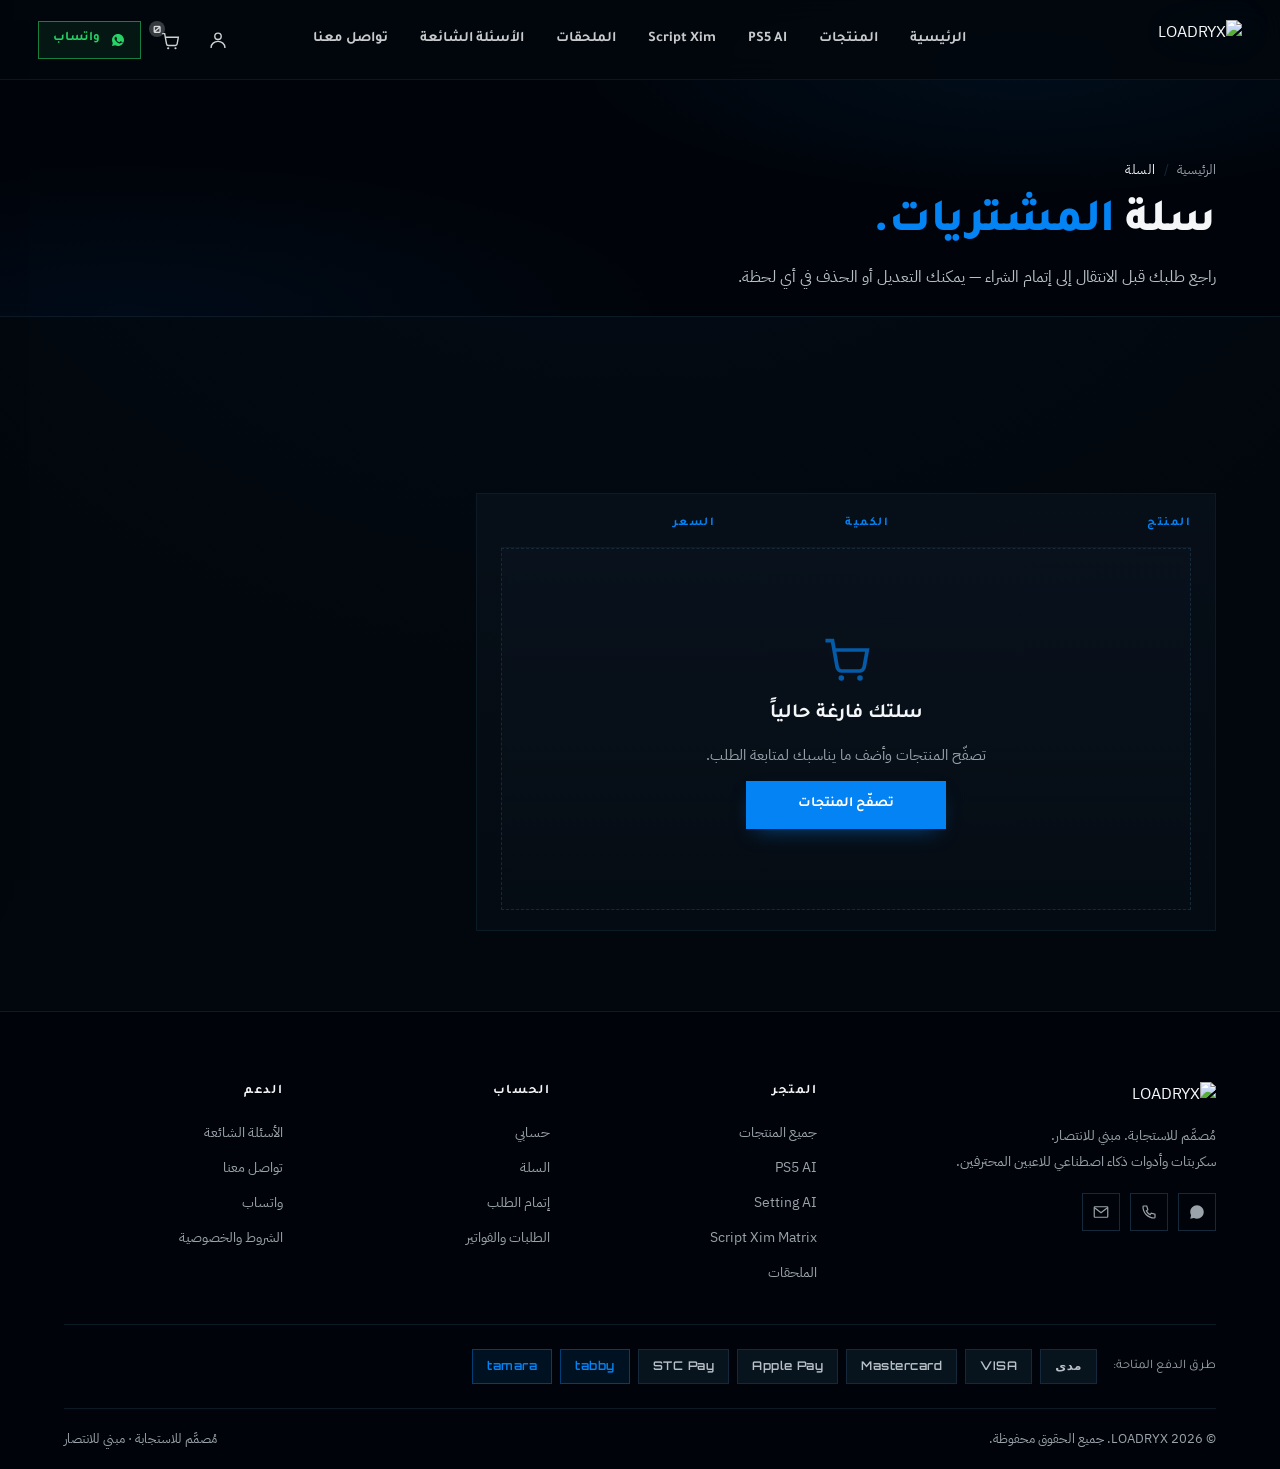
==== cart.html @ 4a887173 "Add files via upload" ====
<!DOCTYPE html>
<html lang="ar" dir="rtl">
<head>
  <meta charset="UTF-8" />
  <meta name="viewport" content="width=device-width, initial-scale=1.0" />
  <meta name="theme-color" content="#02070D" />
  <title>السلة — LOADRYX</title>
  <link rel="preconnect" href="https://fonts.googleapis.com" />
  <link rel="preconnect" href="https://fonts.gstatic.com" crossorigin />
  <link rel="stylesheet" href="https://fonts.googleapis.com/css2?family=Orbitron:wght@400;500;600;700;800;900&family=IBM+Plex+Sans+Arabic:wght@300;400;500;600;700&family=Tajawal:wght@300;400;500;700;800;900&display=swap" />
  <link rel="stylesheet" href="style.css" />
</head>
<body>
  <a class="skip-link" href="#main">تخطّى إلى المحتوى</a>

  <main id="main">
    <section class="page-hero" style="padding-bottom:24px;">
      <div class="page-hero__inner">
        <nav class="breadcrumbs">
          <a href="index.html">الرئيسية</a>
          <span class="breadcrumbs__sep">/</span>
          <span class="breadcrumbs__item--current">السلة</span>
        </nav>
        <h1 class="page-title">سلة <span class="text-blue">المشتريات.</span></h1>
        <p class="page-sub">راجع طلبك قبل الانتقال إلى إتمام الشراء — يمكنك التعديل أو الحذف في أي لحظة.</p>
      </div>
    </section>

    <section class="cart-page">
      <div class="cart-page__grid">
        <div class="cart-table">
          <div class="cart-table__header">
            <span>المنتج</span>
            <span></span>
            <span>الكمية</span>
            <span>السعر</span>
            <span></span>
          </div>
          <div data-cart-rows></div>
        </div>

        <aside class="cart-summary" data-cart-summary>
          <h3>ملخّص الطلب</h3>
          <div class="cart-summary__row">
            <span>المجموع الفرعي</span>
            <span class="price"><span class="price__amount" data-summary-subtotal>0</span><span class="price__currency"><svg class="sar-icon"><use href="#sar-symbol"/></svg></span></span>
          </div>
          <div class="cart-summary__row">
            <span>الشحن</span>
            <span style="color:var(--muted);">يُحتسب عند الدفع</span>
          </div>
          <div class="cart-summary__row cart-summary__row--total">
            <span>الإجمالي</span>
            <span class="price"><span class="price__amount" data-summary-total>0</span><span class="price__currency"><svg class="sar-icon"><use href="#sar-symbol"/></svg></span></span>
          </div>
          <div class="cart-summary__actions">
            <a href="checkout.html" class="btn btn--primary btn--solid btn--full">إتمام الطلب</a>
            <a href="products.html" class="btn btn--ghost-line btn--full">متابعة التسوّق</a>
          </div>
          <div class="cart-summary__pay">
            <span class="pay-chip">مدى</span>
            <span class="pay-chip">VISA</span>
            <span class="pay-chip">Mastercard</span>
            <span class="pay-chip">Apple Pay</span>
            <span class="pay-chip">STC Pay</span>
            <span class="pay-chip pay-chip--accent">tabby</span>
            <span class="pay-chip pay-chip--accent">tamara</span>
          </div>
        </aside>
      </div>
    </section>
  </main>

  <script src="data.js" defer></script>
  <script src="cart.js" defer></script>
  <script src="partials.js" defer></script>
  <script src="render.js" defer></script>
  <script src="script.js" defer></script>
</body>
</html>
---- style.css ----
/* ============================================================
   LOADRYX — Arabic RTL E-commerce
   Dark tactical military identity + premium typography
   ============================================================ */

:root {
  --bg:          #02070D;
  --bg-section:  #071018;
  --bg-deep:     #00040A;
  --bg-card:     #0A1420;
  --bg-card-2:   #0C1726;
  --blue:        #0383F4;
  --blue-2:      #1E9BFF;
  --blue-dark:   #005CC2;
  --blue-deep:   #034A8F;
  --green:       #25D366;
  --amber:       #F4B203;
  --text:        #F4F6F8;
  --muted:       #9AA3AA;
  --muted-soft:  #B8C0C7;
  --line:        #0B1A25;
  --line-bright: #15293A;

  --font-display: "Orbitron", system-ui, sans-serif;
  --font-arabic:  "IBM Plex Sans Arabic", "Tajawal", system-ui, sans-serif;
  --font-arabic-display: "Tajawal", "IBM Plex Sans Arabic", system-ui, sans-serif;

  --header-h: 80px;
  --pad-x: 5vw;
  --section-pad-x: 5vw;
  --section-max: 1400px;

  --ease: cubic-bezier(.22,.61,.36,1);
  --ease-out: cubic-bezier(.16,1,.3,1);
}

/* -- reset / base ------------------------------------------------- */

*, *::before, *::after { box-sizing: border-box; }

html, body {
  margin: 0;
  padding: 0;
  background: var(--bg);
  color: var(--text);
  font-family: var(--font-arabic);
  font-size: 16px;
  line-height: 1.55;
  -webkit-font-smoothing: antialiased;
  -moz-osx-font-smoothing: grayscale;
  overflow-x: hidden;
}

html { scroll-behavior: smooth; }

body {
  min-height: 100vh;
  background:
    radial-gradient(120% 80% at 50% 0%, rgba(3,131,244,.04), transparent 60%),
    var(--bg);
}

a { color: inherit; text-decoration: none; }
img, svg, video { display: block; max-width: 100%; }
ul { list-style: none; padding: 0; margin: 0; }
button { font: inherit; cursor: pointer; background: none; border: none; color: inherit; padding: 0; }
input, textarea, select { font: inherit; color: inherit; }

.skip-link {
  position: absolute; inset-inline-start: -9999px; top: 0;
  background: var(--blue); color: #fff;
  padding: 8px 14px; z-index: 9999;
}
.skip-link:focus { inset-inline-start: 12px; top: 12px; }

.text-blue { color: var(--blue); }

/* Latin / brand tokens use Orbitron */
.en, .product-card__cat, .cat-tab__name, .product-art__game,
.product-art__legend, .product-art__title, .product-art__sub,
.price__amount, .pay-chip, .lr-outline-text, .eyebrow__num,
.section-indicator__num, .section-indicator__brand,
.why-card__index, .badge, .breadcrumbs__item--current {
  font-family: var(--font-display);
  letter-spacing: .04em;
}

/* ============================================================
   SAR icon — official Saudi Riyal symbol via sprite
   ============================================================ */
.sar-icon {
  display: inline-block;
  width: .82em;
  height: .82em;
  vertical-align: -0.12em;
  color: currentColor;
  fill: currentColor;
}

/* ============================================================
   HEADER
   ============================================================ */

.site-header {
  position: fixed;
  inset: 0 0 auto 0;
  height: var(--header-h);
  background: rgba(2, 7, 13, .88);
  border-bottom: 1px solid rgba(11, 26, 37, .85);
  backdrop-filter: blur(14px);
  -webkit-backdrop-filter: blur(14px);
  z-index: 50;
  transition: background .3s var(--ease), border-color .3s var(--ease);
}
.site-header.is-scrolled { background: rgba(2, 7, 13, .97); }

.header-inner {
  height: 100%;
  padding-inline: 3vw;
  display: grid;
  grid-template-columns: auto 1fr auto;
  align-items: center;
  gap: 28px;
  max-width: 1700px;
  margin: 0 auto;
}

.brand { display: inline-flex; align-items: center; }
.brand-logo {
  width: 200px;
  height: auto;
  object-fit: contain;
  filter: drop-shadow(0 0 18px rgba(3,131,244,.10));
}

.primary-nav { justify-self: center; }
.primary-nav ul {
  display: flex;
  align-items: center;
  gap: 32px;
}
.nav-link {
  position: relative;
  display: inline-block;
  padding: 6px 0;
  font-family: var(--font-arabic-display);
  font-size: 14.5px;
  font-weight: 600;
  color: var(--text);
  opacity: .82;
  transition: color .25s var(--ease), opacity .25s var(--ease);
  white-space: nowrap;
}
.nav-link:hover { opacity: 1; color: var(--blue); }
.nav-link.is-active { color: var(--text); opacity: 1; }
.nav-link.is-active::after {
  content: "";
  position: absolute;
  inset-inline-start: 50%;
  bottom: -10px;
  width: 22px; height: 2px;
  background: var(--blue);
  transform: translateX(50%);
}
html[dir="rtl"] .nav-link.is-active::after { transform: translateX(-50%); }
.nav-close {
  display: none;
  position: absolute;
  inset-inline-end: 18px; top: 18px;
  width: 36px; height: 36px;
  align-items: center; justify-content: center;
  color: var(--text);
}
.nav-close svg { width: 22px; height: 22px; }

.header-actions { display: flex; align-items: center; gap: 10px; }

.icon-btn {
  position: relative;
  display: inline-flex;
  align-items: center; justify-content: center;
  width: 38px; height: 38px;
  color: var(--text);
  opacity: .85;
  transition: color .25s var(--ease), opacity .25s var(--ease);
}
.icon-btn:hover { color: var(--blue); opacity: 1; }
.icon-btn svg { width: 22px; height: 22px; }
.cart-count {
  position: absolute;
  top: 0; inset-inline-end: -2px;
  min-width: 16px; height: 16px; padding: 0 4px;
  border-radius: 10px;
  background: var(--blue); color: #fff;
  font-family: var(--font-display);
  font-size: 10px; font-weight: 700;
  display: flex; align-items: center; justify-content: center;
  line-height: 1;
  transition: transform .25s var(--ease);
}
.cart-count.is-empty { background: rgba(154,163,170,.4); }

.menu-toggle {
  display: none;
  width: 38px; height: 38px;
  flex-direction: column; justify-content: center; gap: 5px;
  align-items: center;
  color: var(--text);
}
.menu-toggle span { display: block; width: 22px; height: 1.5px; background: currentColor; }

/* ============================================================
   BUTTONS
   ============================================================ */

.btn {
  display: inline-flex;
  align-items: center; justify-content: center;
  gap: 10px;
  font-family: var(--font-arabic-display);
  font-weight: 600;
  font-size: 14px;
  white-space: nowrap;
  padding: 0 22px;
  height: 44px;
  color: var(--blue);
  border: 1px solid var(--blue);
  background: transparent;
  border-radius: 0;
  transition: background .25s var(--ease), color .25s var(--ease),
              border-color .25s var(--ease), transform .15s var(--ease),
              box-shadow .3s var(--ease);
  user-select: none;
}
.btn:hover { background: rgba(3,131,244,.08); border-color: var(--blue-2); color: var(--blue-2); }
.btn:active { transform: translateY(1px); }
.btn:focus-visible { outline: 2px solid var(--blue); outline-offset: 3px; }

.btn-arrow { width: 16px; height: 16px; color: currentColor; flex-shrink: 0; }
.btn-arrow--small { width: 14px; height: 14px; }

.btn--primary { min-width: 200px; height: 48px; }
.btn--solid {
  background: var(--blue);
  color: #fff;
  border-color: var(--blue);
  box-shadow: 0 8px 22px -10px rgba(3,131,244,.6);
}
.btn--solid:hover {
  background: var(--blue-2);
  border-color: var(--blue-2);
  color: #fff;
  box-shadow: 0 10px 28px -10px rgba(3,131,244,.8);
}
.btn--ghost-line {
  background: transparent;
  color: var(--text);
  border-color: var(--line-bright);
}
.btn--ghost-line:hover { color: var(--blue); border-color: var(--blue); background: transparent; }

.btn--ghost {
  color: var(--text);
  border: none;
  padding: 0 6px;
  height: 48px;
  background: transparent;
}
.btn--ghost .btn-arrow { color: var(--blue); }
.btn--ghost:hover { color: var(--blue); background: transparent; }

.btn--whats {
  background: rgba(37, 211, 102, .08);
  color: var(--green);
  border-color: rgba(37, 211, 102, .55);
  height: 38px;
  padding: 0 14px;
  font-size: 13px;
}
.btn--whats svg { width: 16px; height: 16px; }
.btn--whats:hover {
  background: var(--green);
  color: #04190B;
  border-color: var(--green);
}

.btn--sm { height: 36px; padding: 0 14px; font-size: 12.5px; min-width: 0; }
.btn--full { width: 100%; min-width: 0; }
.btn.is-added { color: #fff !important; background: var(--green) !important; border-color: var(--green) !important; }

/* ============================================================
   SECTION INDICATOR (right rail on hero)
   ============================================================ */

.section-indicator {
  position: fixed;
  top: 50%;
  inset-inline-start: 22px;
  transform: translateY(-50%);
  z-index: 40;
  display: flex; flex-direction: column;
  align-items: center; gap: 14px;
  pointer-events: none;
}
.section-indicator__num {
  font-size: 14px; font-weight: 700;
  color: var(--text); letter-spacing: .12em; opacity: .85;
}
.section-indicator__line {
  width: 1px; height: 56px;
  background: linear-gradient(180deg, transparent, rgba(154,163,170,.35), transparent);
}
.section-indicator__dots { display: flex; flex-direction: column; gap: 16px; pointer-events: auto; }
.section-indicator__dots .dot {
  display: block;
  width: 12px; height: 12px;
  border-radius: 50%;
  border: 1.5px solid rgba(154,163,170,.45);
  background: transparent;
  cursor: pointer;
  transition: background .25s var(--ease), border-color .25s var(--ease), transform .25s var(--ease);
}
.section-indicator__dots .dot:hover { border-color: var(--blue); transform: scale(1.15); }
.section-indicator__dots .dot.is-active {
  background: var(--blue); border-color: var(--blue);
  box-shadow: 0 0 14px rgba(3,131,244,.55);
}
.section-indicator__brand {
  font-size: 14px; font-weight: 700; color: var(--muted);
  letter-spacing: .14em; opacity: .55;
}

/* ============================================================
   HERO  — refactored for performance
   ============================================================ */

.hero {
  position: relative;
  height: 100vh;
  min-height: 720px;
  width: 100%;
  overflow: hidden;
  background: var(--bg);
  isolation: isolate;
  padding-top: var(--header-h);
}

.hero-media { position: absolute; inset: 0; z-index: 1; }
.hero-video, .hero-fallback {
  position: absolute; inset: 0;
  width: 100%; height: 100%;
  object-fit: cover;
  object-position: 68% 42%;
  transform: scale(.88) translateY(35px);
  transform-origin: center center;
}
.hero-fallback { z-index: 0; }
.hero-video {
  z-index: 1; opacity: 1;
  transition: opacity .6s var(--ease);
}
.hero-media.is-video-failed .hero-video { opacity: 0; pointer-events: none; }

html[dir="rtl"] .hero-video,
html[dir="rtl"] .hero-fallback {
  object-position: 32% 42%;
  transform: scale(.88) translateY(35px) scaleX(-1);
}

.hero-overlay { position: absolute; inset: 0; z-index: 2; pointer-events: none; }
.hero-overlay--vignette {
  background: radial-gradient(140% 110% at 32% 50%,
    rgba(2,7,13,0) 0%, rgba(2,7,13,.28) 68%, rgba(2,7,13,.78) 100%);
}
.hero-overlay--leftfade {
  background: linear-gradient(270deg,
    rgba(2,7,13,.94) 0%, rgba(2,7,13,.82) 22%,
    rgba(2,7,13,.38) 44%, rgba(2,7,13,0) 66%);
}
.hero-overlay--bottomfade {
  background: linear-gradient(180deg,
    rgba(2,7,13,0) 60%, rgba(2,7,13,.40) 82%, rgba(2,7,13,.86) 100%);
}
.hero-overlay--diagonal {
  background: linear-gradient(245deg,
    rgba(2,7,13,0) 40%, rgba(2,7,13,.12) 56%, rgba(2,7,13,0) 76%);
  mix-blend-mode: multiply;
}

.lr-outline {
  position: absolute;
  top: 8%; inset-inline-end: -4%;
  width: 60vw; height: 80vh;
  z-index: 3;
  pointer-events: none;
  opacity: .18;
}
.lr-outline svg { width: 100%; height: 100%; }
.lr-outline-text {
  font-family: var(--font-display);
  font-weight: 900; font-size: 520px;
  letter-spacing: -.04em;
  fill: none;
  stroke: var(--line-bright);
  stroke-width: 2;
  paint-order: stroke;
}

.hero-particles {
  position: absolute; inset: 0;
  z-index: 4;
  pointer-events: none;
  opacity: .85;
}

.hud { position: absolute; inset: 0; z-index: 5; pointer-events: none; }
.hud-corner {
  position: absolute;
  width: 26px; height: 26px;
  border-color: var(--blue); border-style: solid;
  opacity: .30;
}
.hud-corner--tl { top: calc(var(--header-h) + 22px); inset-inline-start: 22px; border-width: 1px 0 0 1px; }
.hud-corner--tr { top: calc(var(--header-h) + 22px); inset-inline-end: 22px;   border-width: 1px 1px 0 0; }
.hud-corner--bl { bottom: 22px; inset-inline-start: 22px; border-width: 0 0 1px 1px; }
.hud-corner--br { bottom: 22px; inset-inline-end: 22px;   border-width: 0 1px 1px 0; }
.hud-rail {
  position: absolute; top: 50%; transform: translateY(-50%);
  display: flex; flex-direction: column; gap: 10px;
}
.hud-rail--left  { inset-inline-start: 70px; }
.hud-rail--right { inset-inline-end: 70px; align-items: flex-end; }
.hud-dot {
  width: 6px; height: 6px;
  border: 1px solid rgba(3,131,244,.28); border-radius: 50%;
}
.hud-dot.is-on { background: var(--blue); box-shadow: 0 0 10px rgba(3,131,244,.45); border-color: var(--blue); }
.hud-tick { display: block; width: 12px; height: 1px; background: rgba(3,131,244,.32); }
.hud-tick--lg { width: 22px; background: rgba(3,131,244,.58); }
.hud-dots--bl {
  position: absolute; inset-inline-start: 110px; bottom: 170px;
  width: 80px; height: 28px;
  background-image: radial-gradient(rgba(3,131,244,.38) 1px, transparent 1.6px);
  background-size: 8px 8px; opacity: .45;
}
.hud-frame--br {
  position: absolute; inset-inline-end: 110px; bottom: 180px;
  width: 64px; height: 64px;
  border: 1px solid rgba(3,131,244,.25);
  background: linear-gradient(135deg, transparent 47%, rgba(3,131,244,.25) 47% 53%, transparent 53%);
  opacity: .40;
}
.hud-line--mid {
  position: absolute; top: 38%; inset-inline-end: 0;
  width: 26%; height: 1px;
  background: linear-gradient(90deg, transparent, rgba(3,131,244,.22), transparent);
}

/* hero content (right side in RTL) */
.hero-content {
  position: absolute;
  z-index: 6;
  top: 50%;
  inset-inline-start: var(--pad-x);
  transform: translateY(-50%);
  max-width: 640px;
  padding-inline-end: 24px;
}

.hero-eyebrow {
  display: inline-flex; align-items: center; gap: 12px;
  margin-bottom: 18px;
  font-family: var(--font-arabic-display);
  font-size: 12px; font-weight: 700;
  color: var(--blue);
  letter-spacing: .18em;
}
.hero-eyebrow::before {
  content: "";
  width: 26px; height: 1px;
  background: var(--blue);
}

/* lighter, tighter, transform-only proximity title */
.hero-title {
  --mx: 0;
  --my: 0;
  margin: 0 0 24px;
  font-family: var(--font-arabic-display);
  line-height: 0.98;
  color: var(--text);
  user-select: none;
  font-feature-settings: "kern" 1;
}
.hero-title__line {
  display: block;
  white-space: nowrap;
  margin: 0;
}
.hero-title__line--top {
  font-weight: 500;
  font-size: clamp(34px, 4.6vw, 64px);
  color: var(--text);
  opacity: .95;
  letter-spacing: -0.01em;
}
.hero-title__line--bot {
  font-weight: 900;
  font-size: clamp(42px, 5.8vw, 84px);
  color: var(--blue);
  margin-top: 2px;
  letter-spacing: -0.015em;
  text-shadow: 0 0 32px rgba(3,131,244,.18);
}
.hero-title__line .prox-char + .prox-char { margin-inline-start: .38em; }

.prox-char {
  display: inline-block;
  /* transform-only animation — no layout reflow */
  transform: translate3d(
    calc(var(--mx, 0) * var(--wx, 6px)),
    calc(var(--my, 0) * var(--wy, 4px)),
    0
  );
  transition: transform 220ms var(--ease-out);
  will-change: transform;
}
/* alternate words shift in different directions (proofcore-style depth) */
.hero-title__line .prox-char:nth-child(1) { --wx:  6px; --wy:  4px; }
.hero-title__line .prox-char:nth-child(2) { --wx: -8px; --wy: -3px; }
.hero-title__line .prox-char:nth-child(3) { --wx:  4px; --wy:  5px; }

.hero-subtitle {
  margin: 0 0 32px;
  font-family: var(--font-arabic);
  font-size: 16px;
  font-weight: 400;
  line-height: 1.85;
  color: var(--muted-soft);
  max-width: 540px;
}

.hero-cta {
  display: flex;
  align-items: center;
  gap: 22px;
  flex-wrap: wrap;
}

/* small trust badges below the CTA */
.hero-trust {
  margin-top: 28px;
  display: flex; flex-wrap: wrap; gap: 18px 22px;
  font-family: var(--font-arabic);
  font-size: 12.5px;
  color: var(--muted);
}
.hero-trust__item {
  display: inline-flex; align-items: center; gap: 8px;
}
.hero-trust__dot { width: 6px; height: 6px; background: var(--blue); border-radius: 50%; box-shadow: 0 0 8px rgba(3,131,244,.6); }

/* ============================================================
   PAGE HEADER (non-hero pages: products, faq, contact, etc.)
   ============================================================ */
.page-hero {
  position: relative;
  padding: calc(var(--header-h) + 80px) var(--section-pad-x) 64px;
  background: var(--bg-deep);
  border-bottom: 1px solid var(--line);
  overflow: hidden;
}
.page-hero::before {
  content: "";
  position: absolute; inset: 0;
  background:
    radial-gradient(50% 60% at 80% 20%, rgba(3,131,244,.08), transparent 70%),
    radial-gradient(60% 70% at 10% 100%, rgba(0,92,194,.08), transparent 70%);
  pointer-events: none;
}
.page-hero__inner {
  max-width: var(--section-max);
  margin: 0 auto;
  position: relative;
  z-index: 2;
}

.breadcrumbs {
  display: flex; align-items: center; gap: 8px;
  font-family: var(--font-arabic);
  font-size: 13px;
  color: var(--muted);
  margin-bottom: 18px;
}
.breadcrumbs a { color: var(--muted); transition: color .25s var(--ease); }
.breadcrumbs a:hover { color: var(--blue); }
.breadcrumbs__sep { color: var(--line-bright); }
.breadcrumbs__item--current { color: var(--text); font-family: var(--font-arabic); }

.page-title {
  margin: 0 0 14px;
  font-family: var(--font-arabic-display);
  font-size: clamp(28px, 3.6vw, 54px);
  font-weight: 800;
  line-height: 1.1;
  color: var(--text);
  letter-spacing: -0.01em;
}
.page-sub {
  margin: 0;
  font-family: var(--font-arabic);
  font-size: 16px; line-height: 1.85;
  color: var(--muted-soft);
  max-width: 620px;
}

/* ============================================================
   SECTION SCAFFOLD
   ============================================================ */

.section {
  position: relative;
  padding: 110px var(--section-pad-x);
  background: var(--bg-section);
  border-top: 1px solid var(--line);
  overflow: hidden;
}
.section--deep    { background: var(--bg-deep); }
.section--flat    { padding-block: 80px; }
.section-inner {
  max-width: var(--section-max);
  margin: 0 auto;
  position: relative;
  z-index: 2;
}
.section-inner--narrow { max-width: 920px; }
.section::before {
  content: "";
  position: absolute; inset: 0;
  background:
    radial-gradient(60% 50% at 20% 0%, rgba(3,131,244,.04), transparent 70%),
    radial-gradient(50% 40% at 90% 100%, rgba(3,131,244,.04), transparent 70%);
  pointer-events: none;
}

.section-head { margin: 0 0 56px; }
.section-head--row {
  display: grid;
  grid-template-columns: 1fr auto;
  align-items: end;
  gap: 32px;
}
.section-head--center { text-align: center; }
.section-head--center .eyebrow,
.section-head--center .section-title,
.section-head--center .section-sub { justify-content: center; margin-inline: auto; }

.eyebrow {
  display: inline-flex; align-items: center; gap: 14px;
  font-family: var(--font-arabic-display);
  font-size: 12px; font-weight: 700;
  color: var(--blue);
  letter-spacing: .14em;
  margin: 0 0 18px;
}
.eyebrow__num {
  font-family: var(--font-display);
  font-size: 13px;
  color: var(--blue);
}
.eyebrow__bar {
  display: inline-block;
  width: 28px; height: 1px;
  background: var(--blue); opacity: .65;
}

.section-title {
  margin: 0 0 16px;
  font-family: var(--font-arabic-display);
  font-size: clamp(28px, 3vw, 46px);
  font-weight: 800;
  line-height: 1.15;
  color: var(--text);
  letter-spacing: -0.01em;
}
.section-sub {
  margin: 0;
  font-family: var(--font-arabic);
  font-size: 16px; line-height: 1.85;
  color: var(--muted-soft);
  max-width: 620px;
}
.section-sub--inline { font-size: 15px; max-width: 460px; text-align: end; }

/* reveal-on-scroll baseline */
[data-reveal] {
  opacity: 0;
  transform: translateY(20px);
  transition: opacity .7s var(--ease-out), transform .7s var(--ease-out);
}
[data-reveal].is-in { opacity: 1; transform: translateY(0); }

/* ============================================================
   WHY LOADRYX (home only)
   ============================================================ */

.why-grid {
  display: grid;
  grid-template-columns: repeat(3, 1fr);
  gap: 16px;
}
.why-card {
  position: relative;
  padding: 32px 28px 28px;
  background: linear-gradient(180deg, rgba(10,20,32,.7), rgba(7,16,24,.55));
  border: 1px solid var(--line);
  overflow: hidden;
  transition: border-color .35s var(--ease), transform .35s var(--ease), background .35s var(--ease);
}
.why-card:hover {
  border-color: rgba(3,131,244,.40);
  transform: translateY(-3px);
  background: linear-gradient(180deg, rgba(12,24,38,.85), rgba(8,18,28,.65));
}
.why-card__corner {
  position: absolute; width: 16px; height: 16px;
  border-color: rgba(3,131,244,.5); border-style: solid;
}
.why-card__corner--tl { top: 10px; inset-inline-start: 10px; border-width: 1px 0 0 1px; }
.why-card__corner--br { bottom: 10px; inset-inline-end: 10px; border-width: 0 1px 1px 0; }
html[dir="rtl"] .why-card__corner--tl { border-width: 1px 1px 0 0; }
html[dir="rtl"] .why-card__corner--br { border-width: 0 0 1px 1px; }
.why-card__index {
  position: absolute; top: 22px; inset-inline-end: 24px;
  font-size: 12px; font-weight: 700; color: var(--blue);
  opacity: .55; letter-spacing: .12em;
}
.why-card__icon {
  width: 42px; height: 42px;
  color: var(--blue);
  margin-bottom: 18px;
}
.why-card__icon svg { width: 100%; height: 100%; }
.why-card__title {
  margin: 0 0 10px;
  font-family: var(--font-arabic-display);
  font-size: 18px; font-weight: 700; color: var(--text);
}
.why-card__desc {
  margin: 0;
  font-family: var(--font-arabic);
  font-size: 14.5px; line-height: 1.85;
  color: var(--muted);
}

/* ============================================================
   PRODUCT CATEGORY TABS
   ============================================================ */
.cat-tabs {
  display: flex;
  flex-wrap: wrap;
  gap: 10px;
  margin-bottom: 40px;
  padding-bottom: 18px;
  border-bottom: 1px solid var(--line);
}
.cat-tab {
  display: inline-flex; align-items: center; gap: 10px;
  padding: 12px 22px;
  border: 1px solid var(--line);
  background: transparent;
  color: var(--muted);
  transition: border-color .25s var(--ease), background .25s var(--ease), color .25s var(--ease);
  cursor: pointer;
}
.cat-tab:hover { border-color: rgba(3,131,244,.5); color: var(--text); }
.cat-tab.is-active { border-color: var(--blue); background: rgba(3,131,244,.08); color: var(--text); }
.cat-tab__name {
  font-family: var(--font-display);
  font-size: 13px; font-weight: 600;
  letter-spacing: .08em;
}
.cat-tab__count {
  font-family: var(--font-arabic);
  font-size: 12px; color: var(--muted); opacity: .8;
}
.cat-tab.is-active .cat-tab__count { color: var(--blue); opacity: 1; }

/* ============================================================
   PRODUCT CARDS
   ============================================================ */
.products-grid {
  display: grid;
  grid-template-columns: repeat(3, 1fr);
  gap: 16px;
}
.products-grid[hidden] { display: none; }
.products-grid--4 { grid-template-columns: repeat(4, 1fr); }

.product-card {
  position: relative;
  background: linear-gradient(180deg, rgba(10,20,32,.6), rgba(7,16,24,.45));
  border: 1px solid var(--line);
  transition: border-color .35s var(--ease), transform .35s var(--ease), background .35s var(--ease);
  overflow: hidden;
  display: flex;
  flex-direction: column;
}
.product-card:hover {
  border-color: rgba(3,131,244,.40);
  transform: translateY(-3px);
  background: linear-gradient(180deg, rgba(12,24,38,.85), rgba(8,18,28,.6));
}
.product-card--featured { grid-column: span 2; grid-row: span 2; }

.product-card__media-link {
  display: block;
  position: relative;
  overflow: hidden;
  color: inherit;
}
.product-card__media {
  position: relative;
  aspect-ratio: 16 / 10;
  background:
    radial-gradient(70% 60% at 30% 0%, rgba(3,131,244,.15), transparent 70%),
    radial-gradient(60% 50% at 100% 100%, rgba(0,92,194,.18), transparent 70%),
    linear-gradient(135deg, #04111E 0%, #061827 100%);
  border-bottom: 1px solid var(--line);
  overflow: hidden;
}
.product-card--featured .product-card__media { aspect-ratio: 16 / 11; }

.product-art {
  position: absolute; inset: 0;
  display: flex; flex-direction: column;
  align-items: center; justify-content: center;
  gap: 6px;
  text-align: center;
  font-family: var(--font-display);
  background-image:
    linear-gradient(115deg, transparent 48%, rgba(3,131,244,.10) 50%, transparent 52%),
    linear-gradient(65deg, transparent 48%, rgba(3,131,244,.06) 50%, transparent 52%);
}
.product-art::before, .product-art::after {
  content: "";
  position: absolute;
  background: rgba(3,131,244,.55);
}
.product-art::before { top: 14px; inset-inline-start: 14px; width: 14px; height: 1px; }
.product-art::after  { bottom: 14px; inset-inline-end: 14px; width: 14px; height: 1px; }

.product-art__game {
  font-size: clamp(20px, 2.6vw, 32px);
  font-weight: 900; letter-spacing: .14em;
  color: var(--text);
}
.product-art__legend {
  font-size: clamp(11px, 1.3vw, 14px);
  font-weight: 600; letter-spacing: .28em;
  color: var(--blue);
}
.product-art__title {
  font-size: clamp(30px, 3.8vw, 52px);
  font-weight: 900; letter-spacing: .12em;
  color: var(--text);
}
.product-art__sub {
  font-size: clamp(12px, 1.3vw, 15px);
  font-weight: 600; letter-spacing: .35em;
  color: var(--blue);
}
.product-art--ultimate {
  background:
    radial-gradient(70% 60% at 30% 30%, rgba(3,131,244,.30), transparent 65%),
    radial-gradient(50% 60% at 80% 90%, rgba(0,92,194,.35), transparent 70%),
    linear-gradient(135deg, #051728 0%, #0A2647 100%);
}
.product-art--game     { /* default */ }
.product-art--setting  { background-image: linear-gradient(135deg, #03101E, #082035); }
.product-art--script   { background-image: linear-gradient(135deg, #06121E, #0B1A28); }
.product-art--accessory{ background-image: linear-gradient(135deg, #05101C, #061B2E); }

.badge {
  position: absolute;
  top: 14px; inset-inline-start: 14px;
  padding: 5px 10px;
  background: rgba(3,131,244,.12);
  border: 1px solid var(--blue);
  color: var(--blue);
  font-size: 11px; font-weight: 600; letter-spacing: .12em;
  z-index: 2;
}
.badge--reserve {
  background: rgba(244, 178, 3, .08);
  border-color: var(--amber);
  color: var(--amber);
}

.product-card__body {
  padding: 22px 22px 20px;
  display: flex;
  flex-direction: column;
  gap: 10px;
  flex-grow: 1;
}
.product-card__cat {
  font-size: 11px; font-weight: 600; letter-spacing: .18em;
  color: var(--blue); opacity: .85;
  text-transform: uppercase;
}
.product-card__name {
  margin: 0;
  font-family: var(--font-arabic-display);
  font-size: 17px; font-weight: 700;
  line-height: 1.4;
  color: var(--text);
}
.product-card__name a { color: inherit; transition: color .25s var(--ease); }
.product-card__name a:hover { color: var(--blue); }
.product-card--featured .product-card__name { font-size: 22px; }
.product-card__desc {
  margin: 0;
  font-family: var(--font-arabic);
  font-size: 13.5px; line-height: 1.7;
  color: var(--muted);
}

.product-card__price-row {
  display: flex; align-items: baseline; gap: 10px;
  margin-top: 4px;
}
.price {
  display: inline-flex; align-items: baseline; gap: 6px;
  color: var(--text);
}
.price__amount {
  font-size: 22px; font-weight: 800;
  font-family: var(--font-display);
  color: var(--text);
}
.product-card--featured .price__amount { font-size: 28px; }
.price__currency {
  display: inline-flex; align-items: center;
  color: var(--blue);
  font-size: 22px;
}
.product-card--featured .price__currency { font-size: 28px; }

.product-card__actions {
  margin-top: auto;
  display: grid;
  grid-template-columns: 1fr auto;
  gap: 8px;
  padding-top: 16px;
  border-top: 1px solid rgba(11,26,37,.7);
}
.product-card__buy {
  display: inline-flex; align-items: center; justify-content: center;
  gap: 8px;
  height: 42px;
  padding: 0 16px;
  background: var(--blue);
  color: #fff;
  font-family: var(--font-arabic-display);
  font-weight: 700; font-size: 13.5px;
  border: 1px solid var(--blue);
  box-shadow: 0 6px 18px -8px rgba(3,131,244,.6);
  transition: background .2s var(--ease), box-shadow .25s var(--ease), transform .15s var(--ease);
}
.product-card__buy svg { width: 16px; height: 16px; }
.product-card__buy:hover {
  background: var(--blue-2);
  border-color: var(--blue-2);
  box-shadow: 0 8px 22px -8px rgba(3,131,244,.8);
}
.product-card__buy:active { transform: translateY(1px); }
.product-card__buy.is-added { background: var(--green); border-color: var(--green); }

.product-card__details {
  display: inline-flex; align-items: center; justify-content: center;
  gap: 6px;
  height: 42px;
  padding: 0 14px;
  border: 1px solid var(--line-bright);
  color: var(--text);
  font-family: var(--font-arabic-display);
  font-weight: 600; font-size: 13px;
  transition: border-color .25s var(--ease), color .25s var(--ease);
}
.product-card__details svg { width: 14px; height: 14px; }
.product-card__details:hover { border-color: var(--blue); color: var(--blue); }

/* small variant for featured card with bigger CTA */
.product-card--featured .product-card__actions {
  grid-template-columns: 1fr auto;
  gap: 10px;
}
.product-card--featured .product-card__buy { height: 48px; font-size: 14.5px; }
.product-card--featured .product-card__details { height: 48px; font-size: 14px; }

.empty-state {
  grid-column: 1 / -1;
  display: flex; flex-direction: column;
  align-items: center; justify-content: center;
  text-align: center;
  padding: 80px 40px;
  background: linear-gradient(180deg, rgba(10,20,32,.55), rgba(7,16,24,.3));
  border: 1px dashed var(--line-bright);
  gap: 14px;
}
.empty-state__icon { width: 56px; height: 56px; color: var(--blue); opacity: .65; }
.empty-state__icon svg { width: 100%; height: 100%; }
.empty-state__title {
  margin: 0;
  font-family: var(--font-arabic-display);
  font-size: 20px; font-weight: 700; color: var(--text);
}
.empty-state__desc {
  margin: 0;
  font-family: var(--font-arabic);
  font-size: 15px; color: var(--muted);
  max-width: 420px;
}

/* ============================================================
   FAQ
   ============================================================ */
.faq { display: flex; flex-direction: column; gap: 12px; }
.faq-item {
  background: linear-gradient(180deg, rgba(10,20,32,.55), rgba(7,16,24,.4));
  border: 1px solid var(--line);
  transition: border-color .3s var(--ease), background .3s var(--ease);
}
.faq-item[open] {
  border-color: rgba(3,131,244,.4);
  background: linear-gradient(180deg, rgba(10,20,32,.85), rgba(8,18,28,.55));
}
.faq-item__q {
  list-style: none;
  display: flex; align-items: center; justify-content: space-between;
  gap: 18px;
  padding: 22px 26px;
  cursor: pointer;
  font-family: var(--font-arabic-display);
  font-size: 16.5px; font-weight: 600;
  color: var(--text); line-height: 1.6;
}
.faq-item__q::-webkit-details-marker { display: none; }
.faq-item__q::marker { content: ""; }
.faq-item__icon {
  position: relative; flex: none;
  width: 22px; height: 22px;
  border: 1px solid rgba(3,131,244,.55);
  border-radius: 50%;
}
.faq-item__icon::before, .faq-item__icon::after {
  content: ""; position: absolute;
  inset-inline-start: 50%; top: 50%;
  background: var(--blue);
  transition: transform .3s var(--ease), opacity .3s var(--ease);
}
.faq-item__icon::before { width: 9px; height: 1.5px; transform: translate(-50%, -50%); }
.faq-item__icon::after  { width: 1.5px; height: 9px; transform: translate(-50%, -50%); }
.faq-item[open] .faq-item__icon::after { transform: translate(-50%, -50%) rotate(90deg); opacity: 0; }
.faq-item__a {
  padding: 0 26px 26px;
  font-family: var(--font-arabic);
  font-size: 15px; line-height: 1.95;
  color: var(--muted-soft);
}
.faq-item__a p { margin: 0 0 12px; }
.faq-item__a p:last-child { margin-bottom: 0; }
.faq-item__bullets { margin: 8px 0 0; padding-inline-start: 8px; display: flex; flex-direction: column; gap: 6px; }
.faq-item__bullets li { position: relative; padding-inline-start: 18px; color: var(--muted-soft); }
.faq-item__bullets li::before {
  content: ""; position: absolute;
  top: 11px; inset-inline-start: 4px;
  width: 6px; height: 6px;
  background: var(--blue);
}

/* ============================================================
   PAYMENT CHIPS
   ============================================================ */
.pay-row { display: flex; flex-wrap: wrap; gap: 8px; margin-top: 14px; }
.pay-chip {
  display: inline-flex; align-items: center;
  padding: 7px 14px;
  background: rgba(11,26,37,.7);
  border: 1px solid var(--line-bright);
  color: var(--muted-soft);
  font-family: var(--font-display);
  font-size: 12px; font-weight: 600;
  letter-spacing: .04em;
}
.pay-chip--accent {
  background: rgba(3,131,244,.10);
  border-color: rgba(3,131,244,.4);
  color: var(--blue);
}

/* ============================================================
   CONTACT
   ============================================================ */
.contact-grid {
  display: grid;
  grid-template-columns: repeat(3, 1fr);
  gap: 16px;
  margin-bottom: 40px;
}
.contact-card {
  display: flex; align-items: center; gap: 22px;
  padding: 26px 24px;
  background: linear-gradient(180deg, rgba(10,20,32,.7), rgba(7,16,24,.5));
  border: 1px solid var(--line);
  transition: border-color .3s var(--ease), transform .3s var(--ease);
}
.contact-card:hover { border-color: rgba(3,131,244,.5); transform: translateY(-3px); }
.contact-card__icon {
  flex: none;
  width: 54px; height: 54px;
  border: 1px solid rgba(3,131,244,.4);
  display: flex; align-items: center; justify-content: center;
  color: var(--blue);
}
.contact-card__icon svg { width: 24px; height: 24px; }
.contact-card__icon--wa   { background: rgba(37, 211, 102, .08); border-color: rgba(37, 211, 102, .5); color: var(--green); }
.contact-card__icon--call { background: rgba(3,131,244,.08); }
.contact-card__icon--mail { background: rgba(3,131,244,.08); }
.contact-card__body { display: flex; flex-direction: column; gap: 4px; }
.contact-card__label {
  font-family: var(--font-arabic-display);
  font-size: 12px; font-weight: 600;
  letter-spacing: .12em; color: var(--blue);
}
.contact-card__value {
  font-family: var(--font-display);
  font-size: 17px; font-weight: 700; color: var(--text);
}
.contact-card__hint {
  font-family: var(--font-arabic);
  font-size: 13px; color: var(--muted);
}

.contact-pay {
  padding: 22px;
  background: linear-gradient(180deg, rgba(10,20,32,.55), rgba(7,16,24,.3));
  border: 1px solid var(--line);
  display: flex; flex-wrap: wrap; align-items: center; gap: 18px;
}
.contact-pay__label {
  font-family: var(--font-arabic-display);
  font-size: 13px; font-weight: 600;
  color: var(--muted);
}
.contact-pay__chips { display: flex; flex-wrap: wrap; gap: 8px; }

/* ============================================================
   CART DRAWER
   ============================================================ */
.cart-drawer {
  position: fixed;
  top: 0;
  inset-inline-end: -460px;
  width: 100%;
  max-width: 440px;
  height: 100vh;
  background: rgba(2, 7, 13, .98);
  border-inline-start: 1px solid var(--line);
  z-index: 70;
  display: flex; flex-direction: column;
  transition: inset-inline-end .35s var(--ease);
  box-shadow: -20px 0 60px -20px rgba(0,0,0,.7);
}
.cart-drawer.is-open { inset-inline-end: 0; }
.cart-backdrop {
  position: fixed; inset: 0;
  background: rgba(2, 7, 13, .6);
  backdrop-filter: blur(4px);
  z-index: 65;
  opacity: 0; pointer-events: none;
  transition: opacity .3s var(--ease);
}
body.is-drawer-open .cart-backdrop { opacity: 1; pointer-events: auto; }
body.is-drawer-open { overflow: hidden; }

.cart-drawer__head {
  display: flex; justify-content: space-between; align-items: center;
  padding: 22px 24px;
  border-bottom: 1px solid var(--line);
}
.cart-drawer__eyebrow {
  display: block;
  font-family: var(--font-arabic-display);
  font-size: 12px; font-weight: 600;
  color: var(--blue); letter-spacing: .14em;
  margin-bottom: 4px;
}
.cart-drawer__title {
  margin: 0;
  font-family: var(--font-arabic-display);
  font-size: 18px; font-weight: 700; color: var(--text);
}

.cart-drawer__body {
  flex: 1; overflow-y: auto;
  padding: 8px 24px;
}

.cart-empty {
  display: flex; flex-direction: column;
  align-items: center; justify-content: center;
  gap: 18px;
  padding: 56px 12px;
  text-align: center;
}
.cart-empty__icon { width: 56px; height: 56px; color: var(--blue); opacity: .55; }
.cart-empty__icon svg { width: 100%; height: 100%; }
.cart-empty p {
  margin: 0;
  font-family: var(--font-arabic);
  font-size: 15px; line-height: 1.8;
  color: var(--muted);
}

.cart-line {
  display: grid;
  grid-template-columns: 84px 1fr auto;
  gap: 14px;
  padding: 16px 0;
  border-bottom: 1px solid var(--line);
}
.cart-line:last-child { border-bottom: none; }
.cart-line__art {
  position: relative;
  height: 84px;
  border: 1px solid var(--line);
  font-family: var(--font-display);
}
.cart-line__art .product-art__game   { font-size: 12px; letter-spacing: .12em; }
.cart-line__art .product-art__legend { font-size: 9px;  letter-spacing: .2em; }
.cart-line__body { display: flex; flex-direction: column; gap: 6px; min-width: 0; }
.cart-line__cat {
  font-family: var(--font-display);
  font-size: 10px; font-weight: 600; letter-spacing: .14em;
  color: var(--blue); opacity: .85;
}
.cart-line__name {
  margin: 0;
  font-family: var(--font-arabic-display);
  font-size: 13.5px; font-weight: 600;
  color: var(--text); line-height: 1.4;
}
.cart-line__qty {
  display: inline-flex; align-items: center; gap: 0;
  margin-top: 4px;
  border: 1px solid var(--line-bright);
  width: fit-content;
}
.cart-line__qty button {
  width: 28px; height: 28px;
  display: flex; align-items: center; justify-content: center;
  color: var(--text);
  font-family: var(--font-display);
  font-size: 16px; font-weight: 600;
  transition: background .2s var(--ease);
}
.cart-line__qty button:hover { background: rgba(3,131,244,.08); color: var(--blue); }
.cart-line__qty span {
  min-width: 30px;
  text-align: center;
  font-family: var(--font-display);
  font-size: 13px; font-weight: 700;
  color: var(--text);
}
.cart-line__price { display: flex; flex-direction: column; align-items: flex-end; gap: 6px; }
.cart-line__price .price__amount { font-size: 16px; }
.cart-line__price .price__currency { font-size: 16px; }
.cart-line__remove {
  font-family: var(--font-arabic);
  font-size: 12px;
  color: var(--muted);
  transition: color .2s var(--ease);
}
.cart-line__remove:hover { color: #ff5d5d; }

.cart-drawer__foot {
  padding: 18px 24px 22px;
  border-top: 1px solid var(--line);
  background: rgba(7,16,24,.55);
}
.cart-drawer__totals {
  display: flex; justify-content: space-between; align-items: baseline;
  margin-bottom: 14px;
  font-family: var(--font-arabic-display);
  font-size: 14px; color: var(--muted-soft);
}
.cart-drawer__total {
  display: inline-flex; align-items: baseline; gap: 6px;
  font-family: var(--font-display);
  font-size: 22px; font-weight: 800; color: var(--text);
}
.cart-drawer__total .price__currency { color: var(--blue); font-size: 22px; }
.cart-drawer__actions { display: grid; grid-template-columns: 1fr 1fr; gap: 10px; margin-bottom: 14px; }
.cart-drawer__pay { display: flex; flex-wrap: wrap; gap: 6px; }
.cart-drawer__pay .pay-chip { padding: 5px 9px; font-size: 11px; }

/* ============================================================
   PRODUCT DETAIL PAGE
   ============================================================ */
.product-detail {
  padding: calc(var(--header-h) + 60px) var(--section-pad-x) 80px;
  background: var(--bg-deep);
}
.product-detail__grid {
  max-width: var(--section-max);
  margin: 0 auto;
  display: grid;
  grid-template-columns: 1.05fr 1fr;
  gap: 48px;
}
.product-detail__media {
  position: sticky; top: calc(var(--header-h) + 32px);
  aspect-ratio: 4 / 3;
  border: 1px solid var(--line);
  background: linear-gradient(135deg, #051728 0%, #0A2647 100%);
  overflow: hidden;
}
.product-detail__media .product-art { position: absolute; inset: 0; }
.product-detail__media .product-art__game,
.product-detail__media .product-art__title {
  font-size: clamp(40px, 5vw, 80px);
}
.product-detail__media .product-art__legend,
.product-detail__media .product-art__sub {
  font-size: clamp(14px, 1.6vw, 18px);
  letter-spacing: .35em;
}

.product-detail__body {
  display: flex; flex-direction: column; gap: 22px;
}
.product-detail__cat {
  font-family: var(--font-display);
  font-size: 12px; font-weight: 600; letter-spacing: .18em;
  color: var(--blue);
}
.product-detail__title {
  margin: 0;
  font-family: var(--font-arabic-display);
  font-size: clamp(26px, 3vw, 40px);
  font-weight: 800; line-height: 1.2;
  color: var(--text);
  letter-spacing: -0.01em;
}
.product-detail__price-row {
  display: flex; align-items: center; gap: 18px;
  padding: 18px 0;
  border-block: 1px solid var(--line);
}
.product-detail__price .price__amount { font-size: 34px; }
.product-detail__price .price__currency { font-size: 30px; }
.product-detail__intro {
  margin: 0;
  font-family: var(--font-arabic);
  font-size: 15.5px; line-height: 1.95;
  color: var(--muted-soft);
}

.qty-stepper {
  display: inline-flex; align-items: center;
  border: 1px solid var(--line-bright);
}
.qty-stepper button {
  width: 40px; height: 44px;
  font-family: var(--font-display);
  font-size: 18px; font-weight: 700;
  color: var(--text);
  transition: background .2s var(--ease);
}
.qty-stepper button:hover { background: rgba(3,131,244,.08); color: var(--blue); }
.qty-stepper input {
  width: 56px; height: 44px;
  background: transparent; border: none;
  text-align: center;
  font-family: var(--font-display);
  font-size: 16px; font-weight: 700;
  color: var(--text);
  border-inline: 1px solid var(--line-bright);
}
.qty-stepper input:focus { outline: 1px solid var(--blue); outline-offset: -1px; }

.product-detail__cta {
  display: grid;
  grid-template-columns: auto 1fr auto;
  gap: 12px;
  align-items: center;
}
.product-detail__cta .btn { height: 50px; padding: 0 22px; font-size: 14px; }

.product-detail__trust {
  display: grid;
  grid-template-columns: repeat(auto-fit, minmax(180px, 1fr));
  gap: 14px;
  padding: 20px;
  background: rgba(7,16,24,.55);
  border: 1px solid var(--line);
}
.product-detail__trust-item {
  display: flex; align-items: center; gap: 12px;
  font-family: var(--font-arabic);
  font-size: 13.5px; color: var(--muted-soft);
}
.product-detail__trust-item svg {
  flex: none;
  width: 24px; height: 24px;
  color: var(--blue);
}

.product-detail__sections {
  margin-top: 64px;
  max-width: var(--section-max);
  margin-inline: auto;
  display: grid;
  grid-template-columns: 1fr;
  gap: 12px;
}
.product-block {
  padding: 28px 28px;
  background: linear-gradient(180deg, rgba(10,20,32,.55), rgba(7,16,24,.4));
  border: 1px solid var(--line);
}
.product-block__heading {
  margin: 0 0 16px;
  font-family: var(--font-arabic-display);
  font-size: 18px; font-weight: 700;
  color: var(--text);
}
.product-block ul {
  margin: 0;
  display: flex; flex-direction: column; gap: 10px;
}
.product-block li {
  position: relative;
  padding-inline-start: 22px;
  font-family: var(--font-arabic);
  font-size: 15px; line-height: 1.7;
  color: var(--muted-soft);
}
.product-block li::before {
  content: "";
  position: absolute; top: 11px; inset-inline-start: 6px;
  width: 6px; height: 6px;
  background: var(--blue);
}
.product-block__note {
  margin: 0;
  font-family: var(--font-arabic);
  font-size: 14.5px; line-height: 1.85;
  color: var(--muted-soft);
}
.product-block__sessions {
  display: grid;
  grid-template-columns: repeat(auto-fit, minmax(260px, 1fr));
  gap: 14px;
}
.product-block__session {
  padding: 18px;
  background: rgba(7,16,24,.55);
  border: 1px solid var(--line);
}
.product-block__session h4 {
  margin: 0 0 6px;
  font-family: var(--font-arabic-display);
  font-size: 14.5px; font-weight: 700;
  color: var(--text);
}
.product-block__session-duration {
  display: block;
  font-family: var(--font-arabic);
  font-size: 12px; color: var(--blue);
  margin-bottom: 10px;
}
.product-block__req {
  display: grid;
  grid-template-columns: 1fr 1fr;
  gap: 14px;
}
.product-block__req-col h5 {
  margin: 0 0 10px;
  font-family: var(--font-arabic-display);
  font-size: 13px; font-weight: 700;
  color: var(--blue);
}

/* ============================================================
   CART PAGE
   ============================================================ */
.cart-page {
  padding: calc(var(--header-h) + 60px) var(--section-pad-x) 80px;
  max-width: var(--section-max);
  margin: 0 auto;
}
.cart-page__grid {
  display: grid;
  grid-template-columns: 1fr 380px;
  gap: 32px;
  margin-top: 36px;
}
.cart-table {
  background: linear-gradient(180deg, rgba(10,20,32,.55), rgba(7,16,24,.4));
  border: 1px solid var(--line);
  padding: 20px 24px;
}
.cart-table__header {
  display: grid;
  grid-template-columns: 100px 1fr 160px 140px 60px;
  gap: 14px;
  padding-bottom: 14px;
  border-bottom: 1px solid var(--line);
  font-family: var(--font-arabic-display);
  font-size: 12px; font-weight: 600; letter-spacing: .12em;
  color: var(--blue);
}
.cart-row {
  display: grid;
  grid-template-columns: 100px 1fr 160px 140px 60px;
  gap: 14px; align-items: center;
  padding: 18px 0;
  border-bottom: 1px solid var(--line);
}
.cart-row:last-child { border-bottom: none; }
.cart-row__art { height: 80px; border: 1px solid var(--line); position: relative; }
.cart-row__name {
  font-family: var(--font-arabic-display);
  font-size: 15px; font-weight: 600;
  color: var(--text);
}
.cart-row__cat {
  font-family: var(--font-display);
  font-size: 11px; font-weight: 600; letter-spacing: .14em;
  color: var(--blue); margin-bottom: 4px;
}
.cart-row__price .price__amount { font-size: 18px; }
.cart-row__remove {
  width: 32px; height: 32px;
  display: flex; align-items: center; justify-content: center;
  color: var(--muted);
  transition: color .2s var(--ease);
  cursor: pointer;
}
.cart-row__remove:hover { color: #ff5d5d; }
.cart-row__remove svg { width: 18px; height: 18px; }

.cart-summary {
  background: linear-gradient(180deg, rgba(10,20,32,.7), rgba(7,16,24,.5));
  border: 1px solid var(--line);
  padding: 24px;
  align-self: start;
  position: sticky;
  top: calc(var(--header-h) + 24px);
}
.cart-summary h3 {
  margin: 0 0 18px;
  font-family: var(--font-arabic-display);
  font-size: 17px; font-weight: 700;
  color: var(--text);
}
.cart-summary__row {
  display: flex; justify-content: space-between;
  padding: 10px 0;
  font-family: var(--font-arabic);
  font-size: 14px;
  color: var(--muted-soft);
}
.cart-summary__row--total {
  margin-top: 8px; padding-top: 16px;
  border-top: 1px solid var(--line);
  font-family: var(--font-arabic-display);
  font-size: 16px; font-weight: 700;
  color: var(--text);
}
.cart-summary__row--total .price__amount { font-size: 22px; }
.cart-summary__row--total .price__currency { font-size: 20px; }
.cart-summary__actions {
  margin-top: 18px;
  display: flex; flex-direction: column; gap: 10px;
}
.cart-summary__pay {
  margin-top: 18px;
  display: flex; flex-wrap: wrap; gap: 6px;
  padding-top: 18px;
  border-top: 1px solid var(--line);
}
.cart-summary__pay .pay-chip { padding: 5px 10px; font-size: 11px; }

/* ============================================================
   CHECKOUT
   ============================================================ */
.checkout {
  padding: calc(var(--header-h) + 60px) var(--section-pad-x) 80px;
  max-width: var(--section-max);
  margin: 0 auto;
}
.checkout__grid {
  display: grid;
  grid-template-columns: 1fr 380px;
  gap: 32px;
  margin-top: 36px;
}
.checkout-form {
  background: linear-gradient(180deg, rgba(10,20,32,.55), rgba(7,16,24,.4));
  border: 1px solid var(--line);
  padding: 32px;
}
.checkout-section { margin-bottom: 36px; }
.checkout-section:last-child { margin-bottom: 0; }
.checkout-section h3 {
  margin: 0 0 8px;
  font-family: var(--font-arabic-display);
  font-size: 18px; font-weight: 700;
  color: var(--text);
}
.checkout-section__hint {
  margin: 0 0 18px;
  font-family: var(--font-arabic);
  font-size: 13.5px; color: var(--muted);
}

.field-row {
  display: grid;
  grid-template-columns: 1fr 1fr;
  gap: 14px;
  margin-bottom: 14px;
}
.field { display: flex; flex-direction: column; gap: 6px; }
.field--full { grid-column: 1 / -1; }
.field label {
  font-family: var(--font-arabic-display);
  font-size: 13px; font-weight: 600;
  color: var(--muted-soft);
}
.field input, .field select, .field textarea {
  height: 46px;
  padding: 0 14px;
  background: rgba(7,16,24,.7);
  border: 1px solid var(--line-bright);
  color: var(--text);
  font-family: var(--font-arabic);
  font-size: 14.5px;
  transition: border-color .2s var(--ease), background .2s var(--ease);
}
.field textarea { height: 100px; padding-top: 12px; resize: vertical; }
.field input:focus, .field select:focus, .field textarea:focus {
  outline: none;
  border-color: var(--blue);
  background: rgba(3,131,244,.05);
}

.pay-methods {
  display: grid;
  grid-template-columns: repeat(auto-fit, minmax(140px, 1fr));
  gap: 10px;
}
.pay-method {
  display: flex; align-items: center; gap: 12px;
  padding: 14px 16px;
  background: rgba(7,16,24,.7);
  border: 1px solid var(--line-bright);
  cursor: pointer;
  transition: border-color .2s var(--ease), background .2s var(--ease);
}
.pay-method:hover { border-color: rgba(3,131,244,.45); }
.pay-method input { accent-color: var(--blue); }
.pay-method__name {
  font-family: var(--font-display);
  font-size: 13px; font-weight: 600;
  color: var(--text);
}
.pay-method__sub {
  display: block;
  font-family: var(--font-arabic);
  font-size: 11.5px; color: var(--muted);
  margin-top: 2px;
}
.pay-method.is-active { border-color: var(--blue); background: rgba(3,131,244,.06); }

.checkbox-row {
  display: flex; align-items: flex-start; gap: 10px;
  font-family: var(--font-arabic);
  font-size: 14px; color: var(--muted-soft);
  margin-top: 14px;
}
.checkbox-row input { margin-top: 4px; accent-color: var(--blue); }

/* ============================================================
   ACCOUNT
   ============================================================ */
.account {
  padding: calc(var(--header-h) + 60px) var(--section-pad-x) 80px;
  max-width: 900px;
  margin: 0 auto;
}
.account__grid {
  display: grid;
  grid-template-columns: 1fr 1fr;
  gap: 22px;
  margin-top: 36px;
}
.account-card {
  background: linear-gradient(180deg, rgba(10,20,32,.55), rgba(7,16,24,.4));
  border: 1px solid var(--line);
  padding: 30px;
}
.account-card h3 {
  margin: 0 0 8px;
  font-family: var(--font-arabic-display);
  font-size: 19px; font-weight: 700;
  color: var(--text);
}
.account-card p {
  margin: 0 0 22px;
  font-family: var(--font-arabic);
  font-size: 14px; color: var(--muted);
  line-height: 1.8;
}
.account-card .field { margin-bottom: 12px; }
.account-foot {
  margin-top: 18px;
  font-family: var(--font-arabic);
  font-size: 13px; color: var(--muted);
}
.account-foot a { color: var(--blue); }

/* ============================================================
   FOOTER
   ============================================================ */
.site-footer {
  background: var(--bg-deep);
  border-top: 1px solid var(--line);
  padding: 70px var(--section-pad-x) 20px;
}
.site-footer__inner {
  max-width: var(--section-max);
  margin: 0 auto;
  display: grid;
  grid-template-columns: 1.6fr 1fr 1fr 1fr;
  gap: 48px;
  padding-bottom: 40px;
  border-bottom: 1px solid var(--line);
}
.site-footer__brand img { width: 190px; margin-bottom: 16px; }
.site-footer__brand p {
  margin: 0 0 18px;
  font-size: 14px; line-height: 1.85;
  color: var(--muted);
}
.site-footer__socials { display: flex; gap: 10px; }
.site-footer__socials a {
  width: 38px; height: 38px;
  display: flex; align-items: center; justify-content: center;
  border: 1px solid var(--line-bright);
  color: var(--muted);
  transition: color .25s var(--ease), border-color .25s var(--ease), background .25s var(--ease);
}
.site-footer__socials a:hover { color: var(--blue); border-color: var(--blue); background: rgba(3,131,244,.06); }
.site-footer__socials svg { width: 18px; height: 18px; }

.site-footer__col h4 {
  margin: 0 0 18px;
  font-family: var(--font-arabic-display);
  font-size: 13px; font-weight: 700;
  letter-spacing: .12em;
  color: var(--text);
}
.site-footer__col ul { display: flex; flex-direction: column; gap: 10px; }
.site-footer__col a {
  font-size: 14px; color: var(--muted);
  transition: color .25s var(--ease);
}
.site-footer__col a:hover { color: var(--blue); }

.site-footer__pays-bar {
  max-width: var(--section-max);
  margin: 0 auto;
  padding: 24px 0;
  display: flex; flex-wrap: wrap; align-items: center;
  gap: 16px;
  border-bottom: 1px solid var(--line);
}
.site-footer__pays-label {
  font-family: var(--font-arabic-display);
  font-size: 13px; color: var(--muted);
}
.site-footer__pays { display: flex; flex-wrap: wrap; gap: 8px; }

.site-footer__bottom {
  max-width: var(--section-max);
  margin: 0 auto;
  padding: 20px 0 0;
  display: flex; justify-content: space-between; align-items: center;
  gap: 16px;
  font-size: 13px; color: var(--muted);
}

/* ============================================================
   RESPONSIVE
   ============================================================ */

@media (max-width: 1200px) {
  :root { --pad-x: 4vw; --section-pad-x: 4vw; }
  .primary-nav ul { gap: 22px; }
  .nav-link { font-size: 13.5px; }
  .why-grid { grid-template-columns: repeat(2, 1fr); }
  .products-grid { grid-template-columns: repeat(2, 1fr); }
  .product-card--featured { grid-column: span 2; grid-row: auto; }
  .product-card--featured .product-card__media { aspect-ratio: 16 / 7; }
  .product-detail__grid { grid-template-columns: 1fr; gap: 32px; }
  .product-detail__media { position: static; aspect-ratio: 16 / 9; }
  .checkout__grid, .cart-page__grid { grid-template-columns: 1fr; }
  .cart-summary { position: static; }
}

@media (max-width: 980px) {
  .header-inner { padding-inline: 4vw; gap: 12px; }
  .primary-nav {
    position: fixed;
    top: 0;
    inset-inline-end: -100%;
    width: 86%;
    max-width: 360px;
    height: 100vh;
    background: rgba(2,7,13,.97);
    border-inline-start: 1px solid var(--line);
    padding: 80px 28px 28px;
    transition: inset-inline-end .35s var(--ease);
    z-index: 60;
    backdrop-filter: blur(20px);
    overflow-y: auto;
  }
  .primary-nav.is-open { inset-inline-end: 0; }
  .primary-nav ul {
    flex-direction: column;
    align-items: flex-start;
    gap: 20px;
  }
  .nav-link { font-size: 16px; }
  .nav-link.is-active::after { display: none; }
  .nav-close { display: inline-flex; }
  .menu-toggle { display: inline-flex; }
  .btn--whats { display: none; }
  .icon-btn { width: 36px; height: 36px; }
  .brand-logo { width: 160px; }

  .lr-outline { opacity: .12; }
  .hud-rail { display: none; }
  .hud-dots--bl, .hud-frame--br { display: none; }
  .section-indicator { display: none; }

  .section { padding-block: 90px; }
  .section-head { margin-bottom: 44px; }
  .section-head--row { grid-template-columns: 1fr; }
  .section-sub--inline { text-align: start; max-width: 100%; }

  .contact-grid { grid-template-columns: 1fr; }
  .site-footer__inner { grid-template-columns: 1fr 1fr; gap: 32px; }

  .cart-table__header, .cart-row { grid-template-columns: 80px 1fr 100px 40px; }
  .cart-table__header > :nth-child(4), .cart-row > :nth-child(4) { display: none; }
  .checkout-form { padding: 22px; }
}

@media (max-width: 640px) {
  :root { --pad-x: 20px; --section-pad-x: 20px; --header-h: 64px; }

  .hero { min-height: 100svh; padding-top: var(--header-h); }
  .hero-video { display: none; }
  html[dir="rtl"] .hero-fallback { object-position: 38% 38%; transform: scale(1.05) scaleX(-1); }
  .hero-overlay--leftfade {
    background: linear-gradient(180deg, rgba(2,7,13,.35) 0%, rgba(2,7,13,.85) 60%, var(--bg) 100%);
  }
  .hero-content {
    top: auto; bottom: 28px;
    transform: none;
    max-width: 100%;
    padding-inline-end: 0;
    inset-inline-start: var(--pad-x);
    inset-inline-end: var(--pad-x);
  }
  .hero-title__line--top { font-size: 30px; }
  .hero-title__line--bot { font-size: 40px; }
  .hero-subtitle { font-size: 14.5px; max-width: 100%; line-height: 1.85; margin-bottom: 24px; }
  .hero-subtitle br { display: none; }
  .hero-cta { gap: 12px; }
  .hero-cta .btn { flex: 1; min-width: 0; }
  .btn--primary { min-width: 0; padding: 0 16px; font-size: 13px; height: 46px; }
  .btn--ghost { padding: 0; height: 46px; }
  .hero-trust { gap: 12px 16px; font-size: 11.5px; margin-top: 22px; }

  .page-hero { padding-top: calc(var(--header-h) + 56px); padding-bottom: 40px; }
  .page-title { font-size: 26px; }
  .page-sub { font-size: 14.5px; }

  .section { padding-block: 64px; }
  .section-title { font-size: 26px; }
  .section-sub { font-size: 14.5px; }

  .why-grid { grid-template-columns: 1fr; gap: 12px; }
  .why-card { padding: 24px 20px; }
  .why-card__title { font-size: 16.5px; }

  .cat-tabs {
    flex-wrap: nowrap;
    overflow-x: auto;
    gap: 8px;
    padding-bottom: 14px;
    margin-inline: calc(-1 * var(--section-pad-x));
    padding-inline: var(--section-pad-x);
    scrollbar-width: none;
  }
  .cat-tabs::-webkit-scrollbar { display: none; }
  .cat-tab { flex-shrink: 0; padding: 10px 16px; }

  .products-grid { grid-template-columns: 1fr; gap: 14px; }
  .product-card--featured { grid-column: span 1; }
  .product-card--featured .product-card__media { aspect-ratio: 16 / 10; }
  .product-card--featured .product-card__name { font-size: 17px; }
  .product-card--featured .price__amount { font-size: 24px; }
  .product-card--featured .price__currency { font-size: 22px; }
  .product-card__body { padding: 18px 18px 16px; }
  .product-card__name { font-size: 15px; }
  .price__amount { font-size: 19px; }
  .price__currency { font-size: 18px; }
  .product-card__buy { height: 40px; font-size: 12.5px; padding: 0 12px; }
  .product-card__details { height: 40px; font-size: 12px; padding: 0 12px; }
  .product-card__actions { gap: 6px; }

  .faq-item__q { padding: 18px 20px; font-size: 14.5px; gap: 14px; }
  .faq-item__a { padding: 0 20px 22px; font-size: 14px; }

  .contact-card { padding: 22px 20px; gap: 18px; }
  .contact-card__icon { width: 48px; height: 48px; }
  .contact-card__value { font-size: 16px; }
  .contact-pay { padding: 16px; gap: 12px; flex-direction: column; align-items: flex-start; }

  .site-footer { padding: 52px 20px 18px; }
  .site-footer__inner { grid-template-columns: 1fr; gap: 28px; padding-bottom: 28px; }
  .site-footer__bottom { flex-direction: column; align-items: flex-start; gap: 12px; }
  .site-footer__pays-bar { flex-direction: column; align-items: flex-start; gap: 10px; padding: 18px 0; }

  .cart-drawer { max-width: 100%; }
  .cart-table__header { display: none; }
  .cart-row { grid-template-columns: 70px 1fr; gap: 14px; padding: 16px 0; }
  .cart-row__art { height: 70px; }
  .cart-row > :nth-child(3), .cart-row > :nth-child(4), .cart-row > :nth-child(5) {
    grid-column: 2 / -1;
  }
  .cart-row__remove { width: auto; height: auto; justify-content: flex-end; }

  .product-detail { padding-top: calc(var(--header-h) + 36px); padding-bottom: 56px; }
  .product-detail__cta { grid-template-columns: auto 1fr; }
  .product-detail__cta .qty-stepper { grid-row: 1; }
  .product-detail__cta .product-detail__whats { grid-column: 1 / -1; }
  .product-block { padding: 22px; }
  .product-block__req { grid-template-columns: 1fr; }

  .field-row { grid-template-columns: 1fr; }
  .pay-methods { grid-template-columns: 1fr 1fr; }
  .account__grid { grid-template-columns: 1fr; }
}

body.is-menu-open { overflow: hidden; }
.menu-backdrop {
  position: fixed; inset: 0;
  background: rgba(2,7,13,.6);
  backdrop-filter: blur(4px);
  z-index: 55;
  opacity: 0; pointer-events: none;
  transition: opacity .3s var(--ease);
}
.menu-backdrop.is-open { opacity: 1; pointer-events: auto; }

/* ============================================================
   MOTION
   ============================================================ */
@media (prefers-reduced-motion: reduce) {
  *, *::before, *::after {
    animation-duration: 0.001ms !important;
    animation-iteration-count: 1 !important;
    transition-duration: 0.001ms !important;
  }
  .hero-video { display: none; }
  .hero-particles { display: none; }
  [data-reveal] { opacity: 1; transform: none; }
  html, body { scroll-behavior: auto; }
  .prox-char { transform: none !important; }
}
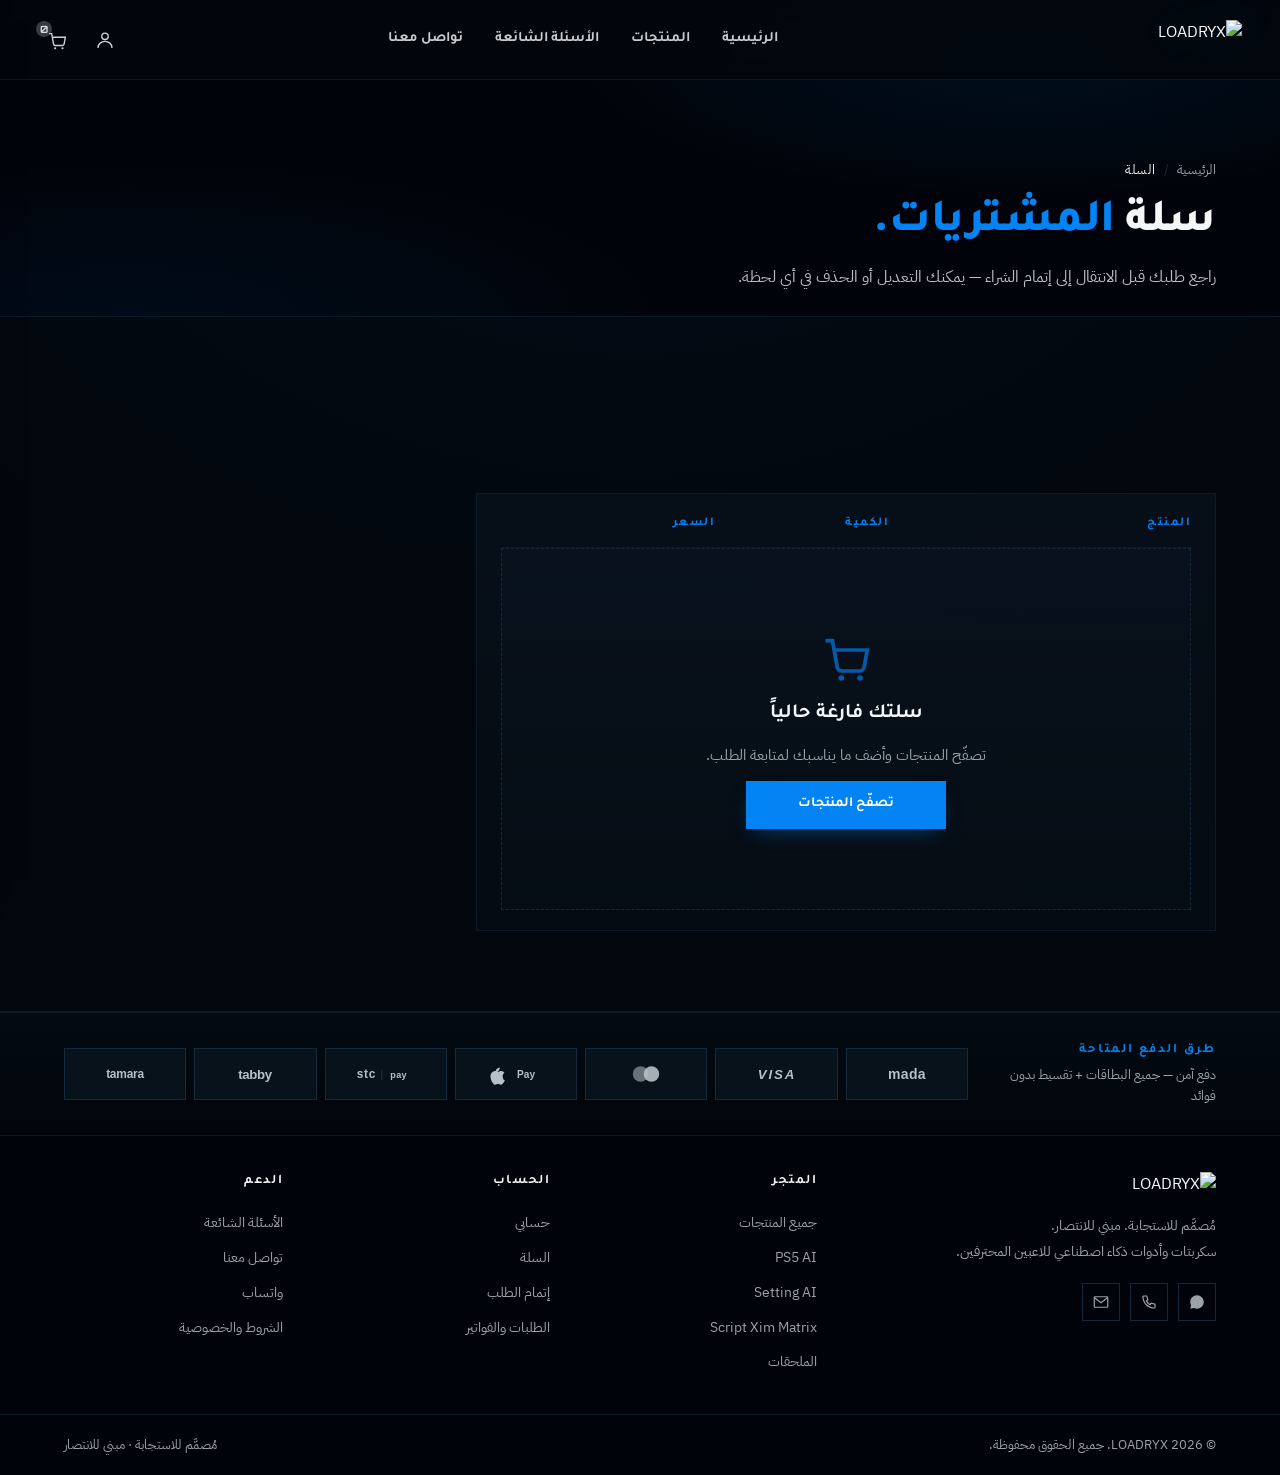
==== commit f8ec3734: "Add files via upload" ====
--- a/cart.html
+++ b/cart.html
@@ -57,15 +57,6 @@
             <a href="checkout.html" class="btn btn--primary btn--solid btn--full">إتمام الطلب</a>
             <a href="products.html" class="btn btn--ghost-line btn--full">متابعة التسوّق</a>
           </div>
-          <div class="cart-summary__pay">
-            <span class="pay-chip">مدى</span>
-            <span class="pay-chip">VISA</span>
-            <span class="pay-chip">Mastercard</span>
-            <span class="pay-chip">Apple Pay</span>
-            <span class="pay-chip">STC Pay</span>
-            <span class="pay-chip pay-chip--accent">tabby</span>
-            <span class="pay-chip pay-chip--accent">tamara</span>
-          </div>
         </aside>
       </div>
     </section>
--- a/style.css
+++ b/style.css
@@ -302,10 +302,6 @@
   align-items: center; gap: 14px;
   pointer-events: none;
 }
-.section-indicator__num {
-  font-size: 14px; font-weight: 700;
-  color: var(--text); letter-spacing: .12em; opacity: .85;
-}
 .section-indicator__line {
   width: 1px; height: 56px;
   background: linear-gradient(180deg, transparent, rgba(154,163,170,.35), transparent);
@@ -481,17 +477,55 @@
   background: var(--blue);
 }
 
-/* lighter, tighter, transform-only proximity title */
+/* ============================================================
+   HUD HEADLINE — Tactical premium composition
+   - Compact tight typography (no fragmented word spacing)
+   - 4 corner brackets framing the block
+   - Continuous scan-line highlight across the blue line
+   - Subtle 3D perspective tilt on mouse (transform-only)
+   ============================================================ */
 .hero-title {
-  --mx: 0;
-  --my: 0;
-  margin: 0 0 24px;
-  font-family: var(--font-arabic-display);
-  line-height: 0.98;
+  --tx: 0;
+  --ty: 0;
+  position: relative;
+  display: inline-block;
+  margin: 0 0 26px;
+  padding: 18px 32px;
+  font-family: var(--font-arabic-display);
+  line-height: 0.95;
   color: var(--text);
   user-select: none;
+  -webkit-user-select: none;
+  perspective: 1400px;
   font-feature-settings: "kern" 1;
 }
+
+/* HUD corner brackets */
+.hero-title__corner {
+  position: absolute;
+  width: 18px; height: 18px;
+  border: 1.5px solid rgba(3, 131, 244, .65);
+  pointer-events: none;
+  transition: border-color .35s var(--ease), transform .35s var(--ease);
+}
+.hero-title__corner--tl { top: -2px; left: -2px;  border-right: 0; border-bottom: 0; }
+.hero-title__corner--tr { top: -2px; right: -2px; border-left: 0;  border-bottom: 0; }
+.hero-title__corner--bl { bottom: -2px; left: -2px;  border-right: 0; border-top: 0; }
+.hero-title__corner--br { bottom: -2px; right: -2px; border-left: 0;  border-top: 0; }
+.hero-title:hover .hero-title__corner { border-color: var(--blue); }
+
+/* inner block receives the 3D tilt */
+.hero-title__inner {
+  display: block;
+  transform-style: preserve-3d;
+  transform:
+    rotateY(calc(var(--tx, 0) * -2.8deg))
+    rotateX(calc(var(--ty, 0) *  2deg))
+    translateZ(0);
+  transition: transform 420ms cubic-bezier(.16,1,.3,1);
+  will-change: transform;
+}
+
 .hero-title__line {
   display: block;
   white-space: nowrap;
@@ -499,36 +533,38 @@
 }
 .hero-title__line--top {
   font-weight: 500;
-  font-size: clamp(34px, 4.6vw, 64px);
-  color: var(--text);
-  opacity: .95;
-  letter-spacing: -0.01em;
+  font-size: clamp(34px, 4.4vw, 62px);
+  color: var(--text);
+  opacity: .94;
+  letter-spacing: -0.015em;
 }
 .hero-title__line--bot {
   font-weight: 900;
-  font-size: clamp(42px, 5.8vw, 84px);
-  color: var(--blue);
+  font-size: clamp(46px, 6vw, 88px);
   margin-top: 2px;
-  letter-spacing: -0.015em;
-  text-shadow: 0 0 32px rgba(3,131,244,.18);
-}
-.hero-title__line .prox-char + .prox-char { margin-inline-start: .38em; }
-
-.prox-char {
-  display: inline-block;
-  /* transform-only animation — no layout reflow */
-  transform: translate3d(
-    calc(var(--mx, 0) * var(--wx, 6px)),
-    calc(var(--my, 0) * var(--wy, 4px)),
-    0
+  letter-spacing: -0.02em;
+}
+
+/* continuous scan-line highlight across the blue line */
+.hero-title__scan {
+  background: linear-gradient(
+    100deg,
+    var(--blue)             30%,
+    rgba(255, 255, 255, .88) 50%,
+    var(--blue)             70%
   );
-  transition: transform 220ms var(--ease-out);
-  will-change: transform;
-}
-/* alternate words shift in different directions (proofcore-style depth) */
-.hero-title__line .prox-char:nth-child(1) { --wx:  6px; --wy:  4px; }
-.hero-title__line .prox-char:nth-child(2) { --wx: -8px; --wy: -3px; }
-.hero-title__line .prox-char:nth-child(3) { --wx:  4px; --wy:  5px; }
+  background-size: 240% 100%;
+  -webkit-background-clip: text;
+          background-clip: text;
+  color: transparent;
+  -webkit-text-fill-color: transparent;
+  filter: drop-shadow(0 0 22px rgba(3, 131, 244, .35));
+  animation: hud-scan 7s linear infinite;
+}
+@keyframes hud-scan {
+  0%   { background-position: 130% 0; }
+  100% { background-position: -130% 0; }
+}
 
 .hero-subtitle {
   margin: 0 0 32px;
@@ -656,32 +692,29 @@
 .section-head--center .section-sub { justify-content: center; margin-inline: auto; }
 
 .eyebrow {
-  display: inline-flex; align-items: center; gap: 14px;
-  font-family: var(--font-arabic-display);
-  font-size: 12px; font-weight: 700;
+  display: inline-flex; align-items: center; gap: 12px;
+  font-family: var(--font-arabic-display);
+  font-size: 13px; font-weight: 700;
   color: var(--blue);
-  letter-spacing: .14em;
+  letter-spacing: .16em;
+  margin: 0 0 22px;
+}
+.eyebrow::before {
+  content: "";
+  display: inline-block;
+  width: 32px; height: 1px;
+  background: var(--blue);
+  opacity: .65;
+}
+
+.section-title {
   margin: 0 0 18px;
-}
-.eyebrow__num {
-  font-family: var(--font-display);
-  font-size: 13px;
-  color: var(--blue);
-}
-.eyebrow__bar {
-  display: inline-block;
-  width: 28px; height: 1px;
-  background: var(--blue); opacity: .65;
-}
-
-.section-title {
-  margin: 0 0 16px;
-  font-family: var(--font-arabic-display);
-  font-size: clamp(28px, 3vw, 46px);
+  font-family: var(--font-arabic-display);
+  font-size: clamp(32px, 3.6vw, 56px);
   font-weight: 800;
-  line-height: 1.15;
-  color: var(--text);
-  letter-spacing: -0.01em;
+  line-height: 1.12;
+  color: var(--text);
+  letter-spacing: -0.012em;
 }
 .section-sub {
   margin: 0;
@@ -1739,7 +1772,7 @@
 .site-footer {
   background: var(--bg-deep);
   border-top: 1px solid var(--line);
-  padding: 70px var(--section-pad-x) 20px;
+  padding: 0 0 20px;
 }
 .site-footer__inner {
   max-width: var(--section-max);
@@ -1747,7 +1780,7 @@
   display: grid;
   grid-template-columns: 1.6fr 1fr 1fr 1fr;
   gap: 48px;
-  padding-bottom: 40px;
+  padding: 0 var(--section-pad-x) 40px;
   border-bottom: 1px solid var(--line);
 }
 .site-footer__brand img { width: 190px; margin-bottom: 16px; }
@@ -1781,24 +1814,78 @@
 }
 .site-footer__col a:hover { color: var(--blue); }
 
-.site-footer__pays-bar {
+/* ============================================================
+   PAYMENT SHOWCASE — uniform brand tiles (one canonical display)
+   ============================================================ */
+.pay-grid {
+  display: grid;
+  grid-template-columns: repeat(7, 1fr);
+  gap: 8px;
+  width: 100%;
+}
+.pay-tile {
+  display: flex;
+  align-items: center;
+  justify-content: center;
+  height: 52px;
+  background: rgba(11, 26, 37, 0.55);
+  border: 1px solid var(--line-bright);
+  color: var(--muted-soft);
+  transition:
+    border-color .25s var(--ease),
+    color .25s var(--ease),
+    background .25s var(--ease),
+    transform .25s var(--ease);
+}
+.pay-tile:hover {
+  border-color: rgba(3, 131, 244, 0.50);
+  color: var(--text);
+  background: rgba(3, 131, 244, 0.05);
+  transform: translateY(-2px);
+}
+.pay-tile__logo {
+  height: 24px;
+  width: 70px;
+  display: block;
+}
+
+/* Footer payment band — single, polished display */
+.site-footer__pay-band {
+  border-top: 1px solid var(--line);
+  border-bottom: 1px solid var(--line);
+  background: linear-gradient(180deg, rgba(7,16,24,.55), rgba(2,7,13,.4));
+  padding: 28px var(--section-pad-x);
+  margin-bottom: 36px;
+}
+.site-footer__pay-band-inner {
   max-width: var(--section-max);
   margin: 0 auto;
-  padding: 24px 0;
-  display: flex; flex-wrap: wrap; align-items: center;
-  gap: 16px;
-  border-bottom: 1px solid var(--line);
-}
-.site-footer__pays-label {
-  font-family: var(--font-arabic-display);
-  font-size: 13px; color: var(--muted);
-}
-.site-footer__pays { display: flex; flex-wrap: wrap; gap: 8px; }
+  display: grid;
+  grid-template-columns: 220px 1fr;
+  align-items: center;
+  gap: 28px;
+}
+.site-footer__pay-head {
+  display: flex; flex-direction: column;
+  gap: 4px;
+}
+.site-footer__pay-eyebrow {
+  font-family: var(--font-arabic-display);
+  font-size: 13px; font-weight: 700;
+  color: var(--blue);
+  letter-spacing: .14em;
+}
+.site-footer__pay-hint {
+  font-family: var(--font-arabic);
+  font-size: 13px;
+  color: var(--muted);
+  line-height: 1.6;
+}
 
 .site-footer__bottom {
   max-width: var(--section-max);
   margin: 0 auto;
-  padding: 20px 0 0;
+  padding: 20px var(--section-pad-x) 0;
   display: flex; justify-content: space-between; align-items: center;
   gap: 16px;
   font-size: 13px; color: var(--muted);
@@ -1864,7 +1951,9 @@
   .section-sub--inline { text-align: start; max-width: 100%; }
 
   .contact-grid { grid-template-columns: 1fr; }
-  .site-footer__inner { grid-template-columns: 1fr 1fr; gap: 32px; }
+  .site-footer__inner { grid-template-columns: 1fr 1fr; gap: 32px; padding: 0 4vw 32px; }
+  .site-footer__bottom { padding: 20px 4vw 0; }
+  .site-footer__pay-band-inner { grid-template-columns: 1fr; gap: 18px; }
 
   .cart-table__header, .cart-row { grid-template-columns: 80px 1fr 100px 40px; }
   .cart-table__header > :nth-child(4), .cart-row > :nth-child(4) { display: none; }
@@ -1944,10 +2033,12 @@
   .contact-card__value { font-size: 16px; }
   .contact-pay { padding: 16px; gap: 12px; flex-direction: column; align-items: flex-start; }
 
-  .site-footer { padding: 52px 20px 18px; }
-  .site-footer__inner { grid-template-columns: 1fr; gap: 28px; padding-bottom: 28px; }
-  .site-footer__bottom { flex-direction: column; align-items: flex-start; gap: 12px; }
-  .site-footer__pays-bar { flex-direction: column; align-items: flex-start; gap: 10px; padding: 18px 0; }
+  .site-footer { padding: 0 0 18px; }
+  .site-footer__inner { grid-template-columns: 1fr; gap: 28px; padding: 0 20px 28px; }
+  .site-footer__bottom { flex-direction: column; align-items: flex-start; gap: 12px; padding: 20px 20px 0; }
+  .site-footer__pay-band { padding: 22px 20px; margin-bottom: 28px; }
+  .site-footer__pay-band-inner { grid-template-columns: 1fr; gap: 16px; }
+  .pay-grid { grid-template-columns: repeat(4, 1fr); }
 
   .cart-drawer { max-width: 100%; }
   .cart-table__header { display: none; }
@@ -1968,6 +2059,16 @@
   .field-row { grid-template-columns: 1fr; }
   .pay-methods { grid-template-columns: 1fr 1fr; }
   .account__grid { grid-template-columns: 1fr; }
+
+  /* hero title: less padding so it fits better on small screens */
+  .hero-title { padding: 14px 20px; }
+  .hero-title__corner { width: 14px; height: 14px; }
+}
+
+@media (max-width: 460px) {
+  .pay-grid { grid-template-columns: repeat(3, 1fr); }
+  .pay-tile { height: 44px; }
+  .pay-tile__logo { height: 20px; width: 56px; }
 }
 
 body.is-menu-open { overflow: hidden; }
